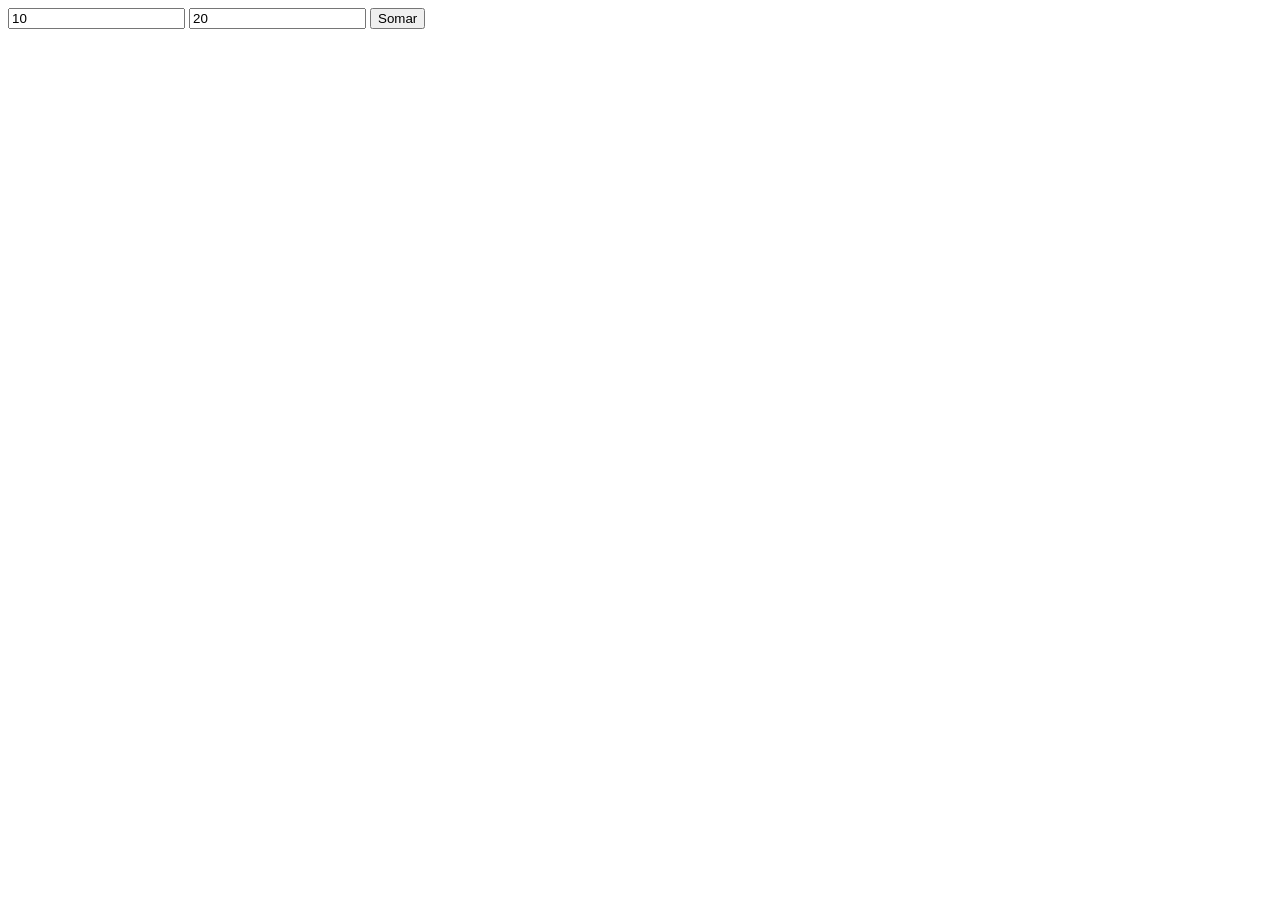
==== html-js/index.html @ 7dc4ecb6 "," ====
<!DOCTYPE html>
<html lang="en">

<head>
    <meta charset="UTF-8">
    <meta name="viewport" content="width=device-width, initial-scale=1.0">
    <title>Document</title>
</head>

<body>
    <input id="numeroA" type="number" value="10">
    <input id="numeroB" type="number" value="20">

    <button id="btnSomar">Somar</button>

    <p id="resultado"></p>

    <script src="script.js"></script>
</body>

</html>
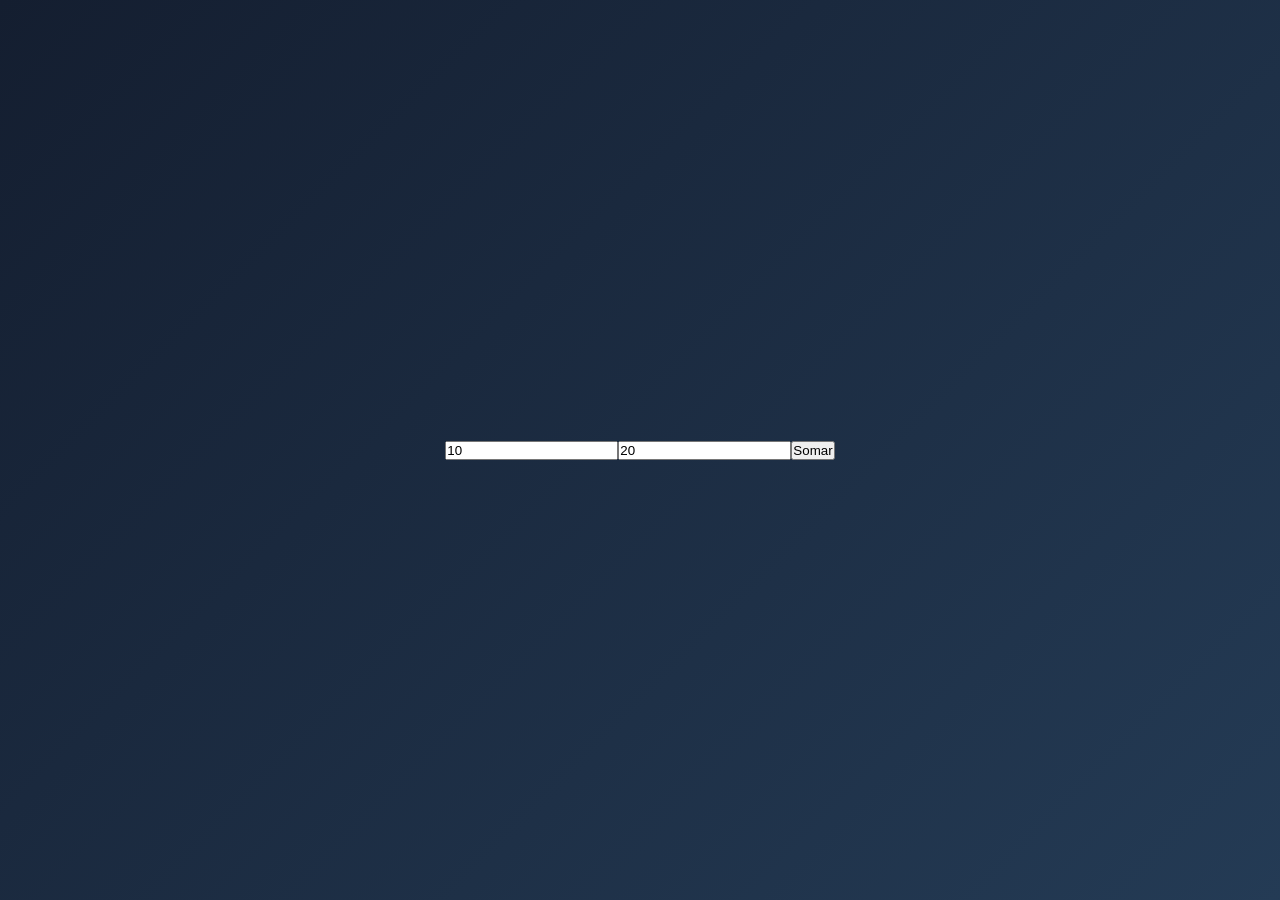
==== commit d2b1795e: "incluindo css" ====
--- a/html-js/index.html
+++ b/html-js/index.html
@@ -4,7 +4,8 @@
 <head>
     <meta charset="UTF-8">
     <meta name="viewport" content="width=device-width, initial-scale=1.0">
-    <title>Document</title>
+    <title>Somar numeros</title>
+    <link rel="stylesheet" href="style.css">
 </head>
 
 <body>
--- a/html-js/style.css
+++ b/html-js/style.css
@@ -0,0 +1,26 @@
+* {
+    margin: 0;
+    padding: 0;
+    box-sizing: border-box;
+}
+
+body {
+    min-height: 100vh;
+
+    display: flex;
+    justify-content: center;
+    align-items: center;
+
+    padding: 20px;
+
+    font-family: Arial, Helvetica, sans-serif;
+
+    color: white;
+
+    background:
+        linear-gradient(
+            135deg,
+            #141e30,
+            #243b55
+        );
+}
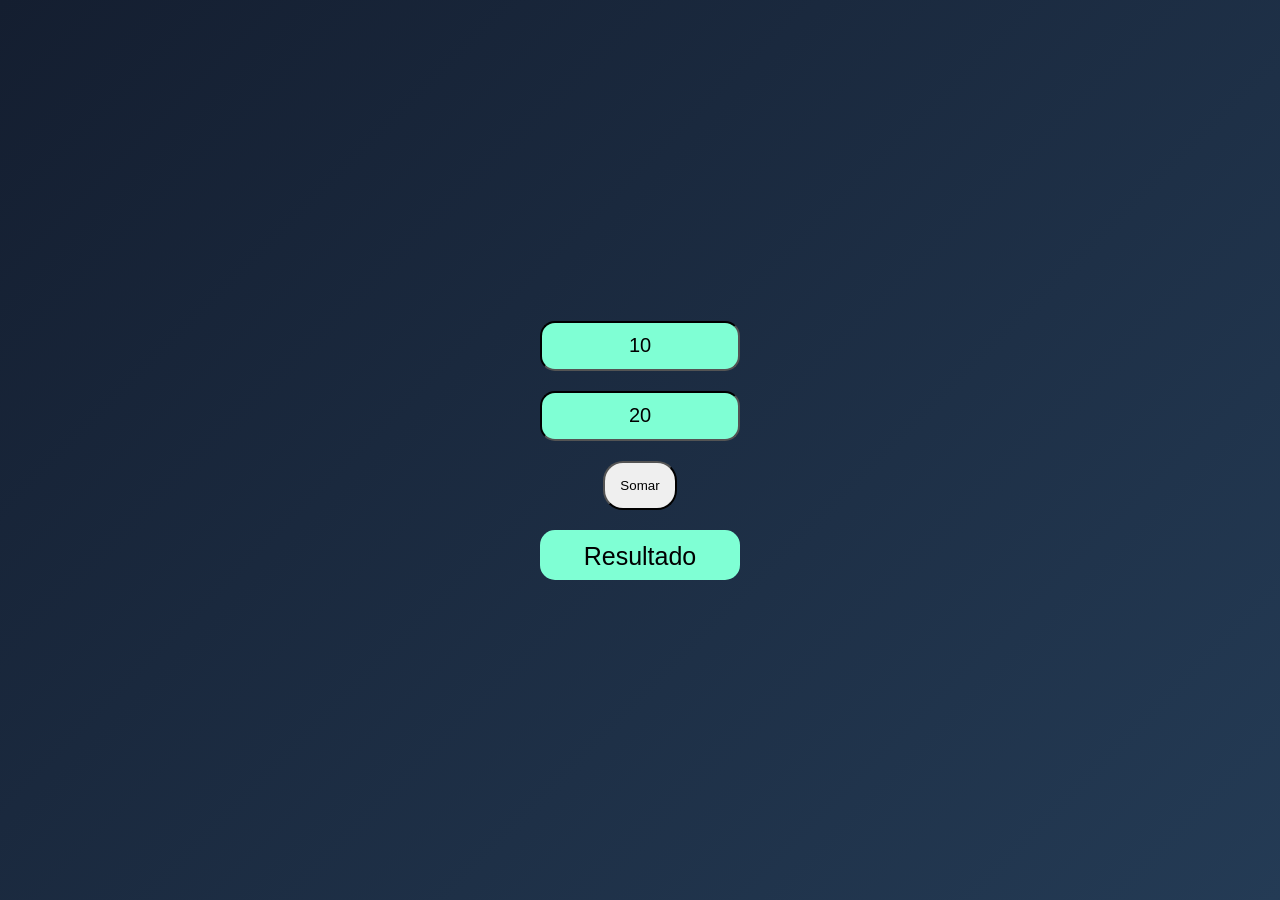
==== commit b31b4c6b: "Mudança no estilo" ====
--- a/html-js/index.html
+++ b/html-js/index.html
@@ -13,8 +13,9 @@
     <input id="numeroB" type="number" value="20">
 
     <button id="btnSomar">Somar</button>
-
-    <p id="resultado"></p>
+    <div class="resultado">
+        <p id="resultado">Resultado</p>
+    </div>
 
     <script src="script.js"></script>
 </body>
--- a/html-js/style.css
+++ b/html-js/style.css
@@ -1,4 +1,11 @@
 * {
+
+    input::-webkit-outer-spin-button,
+    input::-webkit-inner-spin-button {
+        -webkit-appearance: none;
+        margin: 0;
+    }
+
     margin: 0;
     padding: 0;
     box-sizing: border-box;
@@ -6,21 +13,39 @@
 
 body {
     min-height: 100vh;
-
     display: flex;
+    flex-direction: column;
     justify-content: center;
     align-items: center;
+    font-family: Arial, Helvetica, sans-serif;
+    color: white;
+    background:
+        linear-gradient(135deg,
+            #141e30,
+            #243b55);
+}
 
-    padding: 20px;
+input, .resultado {
+    width: 200px;
+    height: 50px;
+    padding: 12px;
+    margin: 10px 10px;
+    text-align: center;
+    font-size: 20px;
+    border-radius: 15px;
+    border-color: black;
+    background-color: aquamarine;
+}
 
-    font-family: Arial, Helvetica, sans-serif;
+button {
+    padding: 15px;
+    margin: 10px 10px;
+    border-radius: 20px;
+    cursor: pointer;
+}
 
-    color: white;
 
-    background:
-        linear-gradient(
-            135deg,
-            #141e30,
-            #243b55
-        );
+p {
+    font-size: 25px;
+    color: #000;
 }
